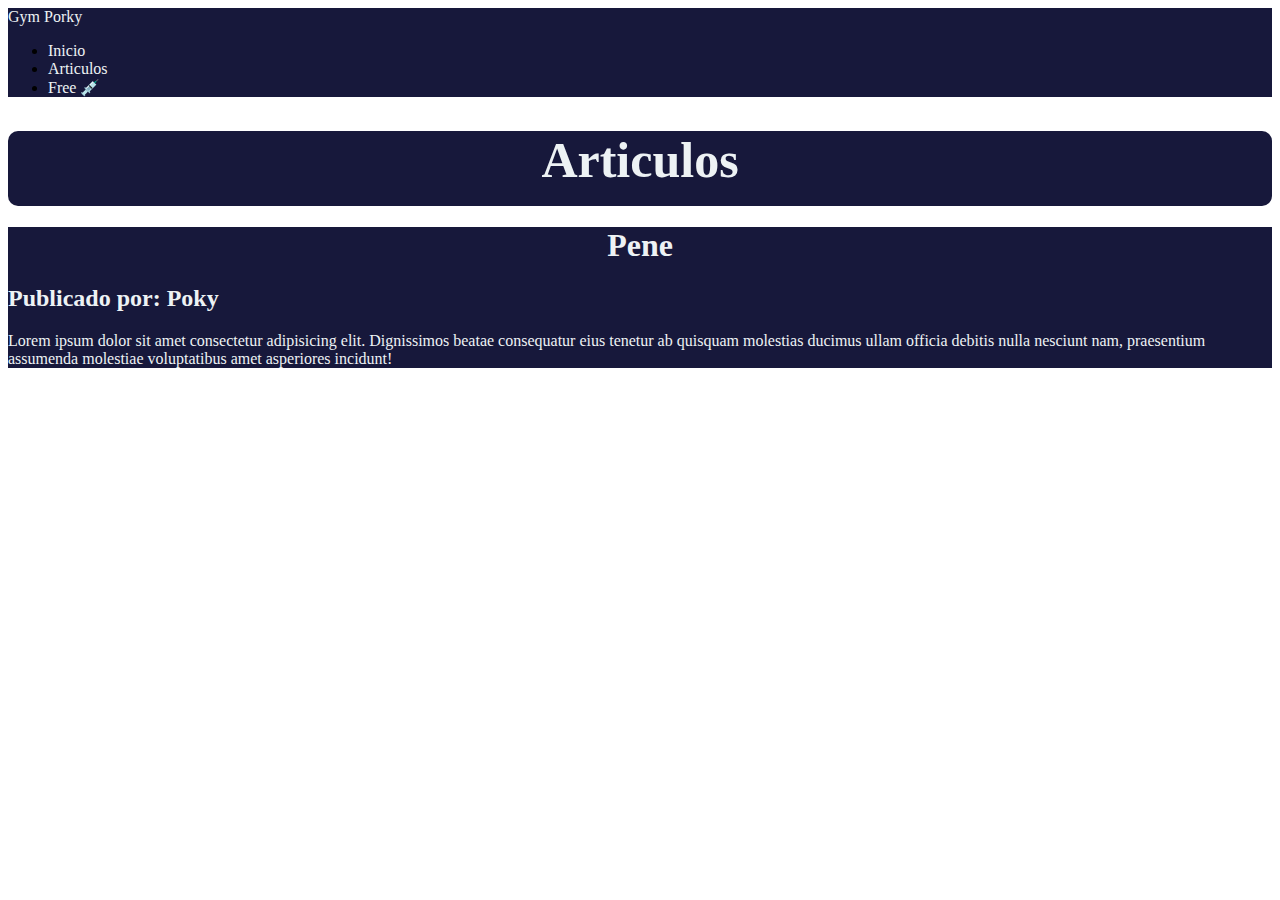
==== articles.html @ 3668c2da "Empece wl index responsive" ====
<!DOCTYPE html>
<html lang="en">
<head>
    <meta charset="UTF-8">
    <meta name="viewport" content="width=device-width, initial-scale=1.0">
    <title>Articulos</title>
    <link rel="stylesheet" href="styles.css">
</head>

<body>
    <div class="container-fluid">

        <header> <!--Le pusimos row al header pq sino te mete un padding de 12 px que no se puede sacar -->        
            <!--Checkear si esta bien esta navbar troll :v -->
            <nav class="navbar navbar-expand-lg navegacion-barra fixed-top">
                <div class="container-fluid">
                    <a class="navbar-brand" href="#">Gym Porky</a>
                    <div class="collapse navbar-collapse justify-content-end" id="navbarNav">
                        <ul class="navbar-nav">
                            <li class="nav-item">
                                <a class="nav-link" href="https://es.wikipedia.org/wiki/Bal%C3%B3n_de_Oro" target="_blank">Inicio</a>
                            </li>
                            <li class="nav-item">
                                <a class="nav-link" href="#">Articulos</a>
                            </li>
                            <li class="nav-item">
                                <a class="nav-link" href="#">Free 💉</a>
                            </li>
                        </ul>
                    </div>
                </div>
            </nav>
        </header>


            <main>

                <div class="row mt-5">
                    <div class="col-lg-10 titulos-banner mx-auto mt-5 mb-5"> <!--Fijarse como agregar más margin que 5, HABRIA QUE SOBREESCRIBIR AL BOOTSTRAP-->
                        <h1 class="titulo-seccion" >Articulos</h1>
                    </div>
                </div>

                <section>
                    <article>

                        <div class="row ">
                            <div class="col-lg-10 mx-auto">
                                <div class="articulo">
                                    
                                    <h1 class="articulo-titulo">
                                        Pene
                                    </h1>

                                    <h2 class="d-none d-md-block">
                                        Publicado por: Poky
                                    </h2>

                                    <p class="d-none d-lg-block">
                                        Lorem ipsum dolor sit amet consectetur adipisicing elit. Dignissimos beatae consequatur eius tenetur ab quisquam molestias ducimus ullam officia debitis nulla nesciunt nam, praesentium assumenda molestiae voluptatibus amet asperiores incidunt!
                                    </p>

                                </div>
                            </div>
                        </div>
                        
                    </article>
                </section>
                
            </main>
            


    </div>
    
    <link href="https://cdn.jsdelivr.net/npm/bootstrap@5.3.2/dist/css/bootstrap.min.css" rel="stylesheet" 
    integrity="sha384-T3c6CoIi6uLrA9TneNEoa7RxnatzjcDSCmG1MXxSR1GAsXEV/Dwwykc2MPK8M2HN" crossorigin="anonymous">
    <script src="https://cdn.jsdelivr.net/npm/bootstrap@5.3.2/dist/js/bootstrap.bundle.min.js" integrity="sha384-C6RzsynM9kWDrMNeT87bh95OGNyZPhcTNXj1NW7RuBCsyN/o0jlpcV8Qyq46cDfL" crossorigin="anonymous"></script>    
</body>
</html>
---- styles.css ----
:root {
    --color-60: #EDF2F4;
    --color-30: #17183B;
    --color-10:#8FB7A1;
    --color-text:#130e01;
  }


.container-fluid {
    height: 100%;
}



.fondo {
    margin: 0;
    background-color: var(--color-60);

}

.navegacion-barra {
    background-color: var(--color-30);
}

.navegacion-barra a {
    color: var(--color-60);
}

.body {
    margin: 0,0,0,0;
}

nav a {
    text-decoration: none;
}

nav h1 {
    color: var(--color-60);
    text-align: center;
}

.texto-inico {
    font-size: 20px;
    font-family:Verdana, Geneva, Tahoma, sans-serif;
}

.titulos-banner {
    background-color: var(--color-30);
    height: 75px;
    border-radius: 10px;
}

.titulo-seccion {
    font-size: 50px;
    color: var(--color-60);
    text-align: center;

}

.rutina-contenedor {
    background-color: var(--color-30);
    height: 400px;
}


.rutina-titulo {
    color: var(--color-60);
    text-align: center;
}

.rutina-contenedor:hover {
    background-color: var(--color-10);
}

.articulo{
    background-color: var(--color-30);
    
}

.articulo h1, .articulo h2, .articulo p {
    color: var(--color-60);
}


.articulo-titulo {
    text-align: center;
}
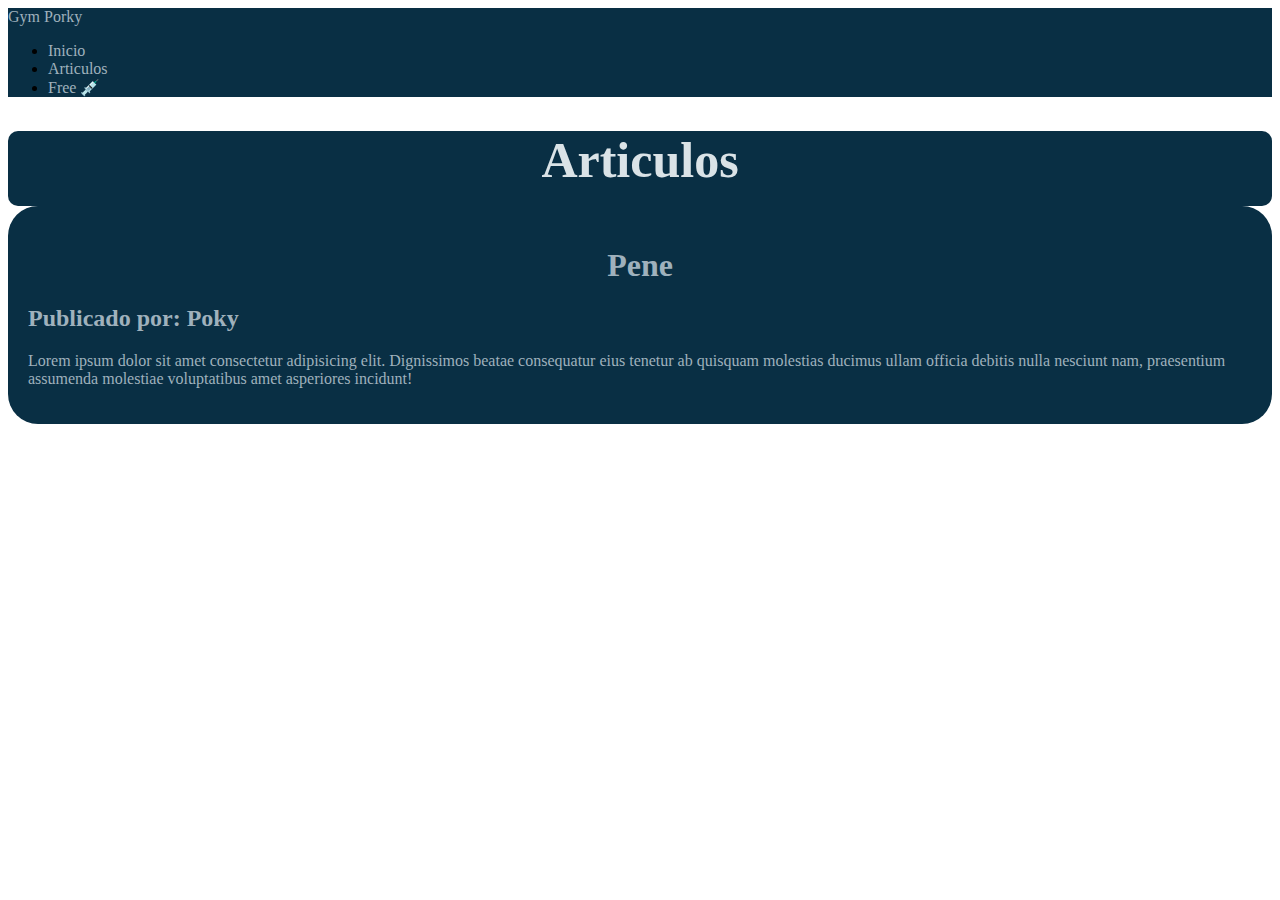
==== commit bf21c7ed: "pequeños cambios :3" ====
--- a/articles.html
+++ b/articles.html
@@ -18,7 +18,7 @@
                     <div class="collapse navbar-collapse justify-content-end" id="navbarNav">
                         <ul class="navbar-nav">
                             <li class="nav-item">
-                                <a class="nav-link" href="https://es.wikipedia.org/wiki/Bal%C3%B3n_de_Oro" target="_blank">Inicio</a>
+                                <a class="nav-link" href="/index.html">Inicio</a>
                             </li>
                             <li class="nav-item">
                                 <a class="nav-link" href="#">Articulos</a>
@@ -36,8 +36,8 @@
             <main>
 
                 <div class="row mt-5">
-                    <div class="col-lg-10 titulos-banner mx-auto mt-5 mb-5"> <!--Fijarse como agregar más margin que 5, HABRIA QUE SOBREESCRIBIR AL BOOTSTRAP-->
-                        <h1 class="titulo-seccion" >Articulos</h1>
+                    <div class="col-10 titulos-banner mx-auto mt-5 mb-5 text-center"> <!--Fijarse como agregar más margin que 5, HABRIA QUE SOBREESCRIBIR AL BOOTSTRAP-->
+                        <h1 class="titulo-seccion">Articulos</h1>
                     </div>
                 </div>
 
@@ -45,8 +45,8 @@
                     <article>
 
                         <div class="row ">
-                            <div class="col-lg-10 mx-auto">
-                                <div class="articulo">
+                            <div class="col-lg-10 mx-auto ">
+                                <div class="articulo " onclick="location.href='articulo1.html';" >
                                     
                                     <h1 class="articulo-titulo">
                                         Pene
@@ -65,6 +65,8 @@
                         </div>
                         
                     </article>
+
+                    
                 </section>
                 
             </main>
--- a/styles.css
+++ b/styles.css
@@ -1,9 +1,14 @@
+/*https://coolors.co/9fb1bc-1f5673-4aad52 paleta nashe */
 :root {
-    --color-60: #EDF2F4;
-    --color-30: #17183B;
-    --color-10:#8FB7A1;
-    --color-text:#130e01;
+    
+    --color-60: #9FB1BC;
+    --color-30: #092f44;
+    --color-10:#4caf50;
+    --color-text:#080B0C;
+    --color-text-light: #DAE3E7;
+    --color-footer: #092f44
   }
+
 
 
 .container-fluid {
@@ -42,18 +47,23 @@
 .texto-inico {
     font-size: 20px;
     font-family:Verdana, Geneva, Tahoma, sans-serif;
+    color: var(--color-text);
+
 }
 
 .titulos-banner {
     background-color: var(--color-30);
-    height: 75px;
+    min-height: 75px;
     border-radius: 10px;
+    color: var(--color-text-light);
+
 }
 
 .titulo-seccion {
     font-size: 50px;
-    color: var(--color-60);
+    color: var(--color-text-light);
     text-align: center;
+    
 
 }
 
@@ -66,15 +76,26 @@
 .rutina-titulo {
     color: var(--color-60);
     text-align: center;
+    color: var(--color-text-light);
+
 }
 
 .rutina-contenedor:hover {
-    background-color: var(--color-10);
+    cursor: pointer;
+
 }
 
 .articulo{
     background-color: var(--color-30);
-    
+    border-radius: 30px;
+    padding: 20px;
+}
+
+.articulo:hover {
+    background-color:rgb(15, 107, 156);
+    transition: 1s;
+    cursor: pointer;
+
 }
 
 .articulo h1, .articulo h2, .articulo p {
@@ -84,4 +105,42 @@
 
 .articulo-titulo {
     text-align: center;
+    color: var(--color-text-light);
+
 }
+
+.margen-izquierda {
+    margin-left: 40px;
+}
+
+
+.margen-derecha {
+    margin-right: 200px;
+}
+
+.penne {
+    background-color: pink;
+}
+
+footer {
+    background-color: var(--color-footer);
+    width: 100%;
+}
+
+.row-contenedor h1{
+    font-weight: bold;
+    
+}
+
+.row-contenedor h1{
+    font-weight: bold;
+}
+
+.row-contenedor p {
+    font-weight: 600;
+    font-size: larger;
+}
+
+.porky-color-claro {
+    color: var(--color-text-light);
+}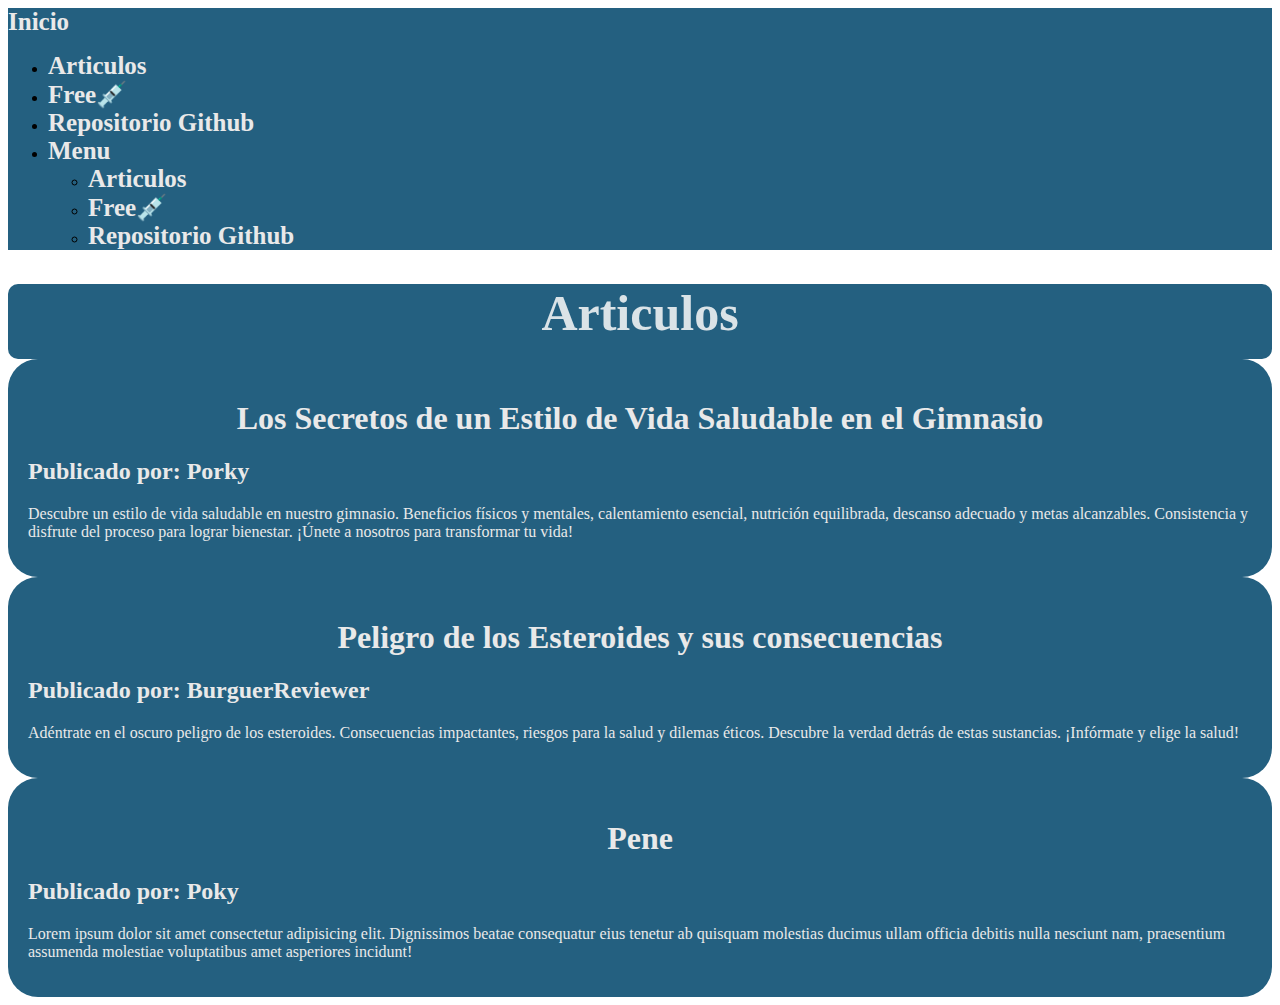
==== commit 7e086465: "cambios desde el gpu del guijjaro" ====
--- a/articles.html
+++ b/articles.html
@@ -10,26 +10,39 @@
 <body>
     <div class="container-fluid">
 
-        <header> <!--Le pusimos row al header pq sino te mete un padding de 12 px que no se puede sacar -->        
-            <!--Checkear si esta bien esta navbar troll :v -->
-            <nav class="navbar navbar-expand-lg navegacion-barra fixed-top">
-                <div class="container-fluid">
-                    <a class="navbar-brand" href="#">Gym Porky</a>
+        <header>
+
+            <nav class="navbar navbar-expand navegacion-barra fixed-top row px-5">
+                <div class="container-fluid item-link-nav">
+                    <a class="navbar-brand" href="index.html">Inicio</a>
                     <div class="collapse navbar-collapse justify-content-end" id="navbarNav">
-                        <ul class="navbar-nav">
-                            <li class="nav-item">
-                                <a class="nav-link" href="/index.html">Inicio</a>
+                        <ul class="navbar-nav">  
+                            <li class="nav-item d-none d-lg-block">
+                                <a class="nav-link" href="articles.html">Articulos</a>
                             </li>
-                            <li class="nav-item">
-                                <a class="nav-link" href="#">Articulos</a>
+                            <li class="nav-item d-none d-lg-block">
+                                <a class="nav-link" href="https://www.youtube.com/watch?v=uHgt8giw1LY" target="_blank">Free💉</a>
                             </li>
-                            <li class="nav-item">
-                                <a class="nav-link" href="#">Free 💉</a>
+                            <li class="nav-item d-none d-lg-block">
+                                <a class="nav-link" href="https://github.com/darthpedroo/TpMiraglia" target="_blank">Repositorio Github</a>
                             </li>
+
+                            <li class="nav-item dropdown d-md-block d-lg-none">
+                                <a class="nav-link dropdown-toggle" href="#" id="navbarDarkDropdownMenuLink" role="button" data-bs-toggle="dropdown" aria-expanded="false">
+                                  Menu
+                                </a>
+                                <ul class="dropdown-menu dropdown-menu-dark" aria-labelledby="navbarDarkDropdownMenuLink">
+                                  <li><a class="nav-link" href="/articles.html">Articulos</a></li>
+                                  <li><a class="nav-link" href="https://www.youtube.com/watch?v=uHgt8giw1LY" target="_blank">Free💉</a></li>
+                                  <li><a class="nav-link" href="https://github.com/darthpedroo/TpMiraglia" target="_blank">Repositorio Github</a></li>
+                                </ul>
+                              </li>
+
                         </ul>
                     </div>
                 </div>
             </nav>
+            
         </header>
 
 
@@ -44,9 +57,68 @@
                 <section>
                     <article>
 
-                        <div class="row ">
+                        <div class="row my-5">
                             <div class="col-lg-10 mx-auto ">
                                 <div class="articulo " onclick="location.href='articulo1.html';" >
+                                    
+                                    <h1 class="articulo-titulo">
+                                        Los Secretos de un Estilo de Vida Saludable en el Gimnasio
+
+                                    </h1>
+
+                                    <h2 class="d-none d-md-block">
+                                        Publicado por: Porky
+                                    </h2>
+
+                                    <p class="d-none d-lg-block">
+                                        Descubre un estilo de vida saludable en nuestro gimnasio. Beneficios físicos y mentales, calentamiento esencial, nutrición equilibrada, descanso adecuado y metas alcanzables. Consistencia y disfrute del proceso para lograr bienestar. ¡Únete a nosotros para transformar tu vida!
+
+                                    </p>
+
+                                </div>
+                            </div>
+                        </div>
+                        
+                    </article>
+
+                    
+                </section>
+
+                <section>
+                    <article>
+
+                        <div class="row my-5">
+                            <div class="col-lg-10 mx-auto ">
+                                <div class="articulo " onclick="location.href='articulo2.html';" >
+                                    
+                                    <h1 class="articulo-titulo">
+                                        Peligro de los Esteroides y sus consecuencias
+
+                                    </h1>
+
+                                    <h2 class="d-none d-md-block">
+                                        Publicado por: BurguerReviewer
+                                    </h2>
+
+                                    <p class="d-none d-lg-block">
+                                        Adéntrate en el oscuro peligro de los esteroides. Consecuencias impactantes, riesgos para la salud y dilemas éticos. Descubre la verdad detrás de estas sustancias. ¡Infórmate y elige la salud!
+                                    </p>
+
+                                </div>
+                            </div>
+                        </div>
+                        
+                    </article>
+
+                    
+                </section>
+
+                <section>
+                    <article>
+
+                        <div class="row my-5">
+                            <div class="col-lg-10 mx-auto ">
+                                <div class="articulo " onclick="location.href='articulo3.html';" >
                                     
                                     <h1 class="articulo-titulo">
                                         Pene
@@ -68,6 +140,8 @@
 
                     
                 </section>
+
+                
                 
             </main>
             
--- a/styles.css
+++ b/styles.css
@@ -1,8 +1,8 @@
 /*https://coolors.co/9fb1bc-1f5673-4aad52 paleta nashe */
 :root {
     
-    --color-60: #9FB1BC;
-    --color-30: #092f44;
+    --color-60: #e9e9e9;
+    --color-30: #246080;
     --color-10:#4caf50;
     --color-text:#080B0C;
     --color-text-light: #DAE3E7;
@@ -20,6 +20,12 @@
 .fondo {
     margin: 0;
     background-color: var(--color-60);
+
+} 
+
+.fondo-lista li {
+    background-color: #bad2e0;
+    border-color: var(--color-30);
 
 }
 
@@ -70,6 +76,8 @@
 .rutina-contenedor {
     background-color: var(--color-30);
     height: 400px;
+    border-radius: 5px;
+
 }
 
 
@@ -82,7 +90,15 @@
 
 .rutina-contenedor:hover {
     cursor: pointer;
+}
 
+.rutina-contenedor img  {
+    filter: grayscale(100%);
+    transition: filter 0.3s;
+}
+
+.rutina-contenedor:hover img {
+    filter: none;
 }
 
 .articulo{
@@ -143,4 +159,21 @@
 
 .porky-color-claro {
     color: var(--color-text-light);
+}
+
+.item-link-nav a{
+    font-weight: bold;
+    font-size: 25px;
+}
+
+
+/*Sobreescribir colores de las flechitas carousel*/
+
+.carousel-control-next,
+.carousel-control-prev /*, .carousel-indicators */ {
+    filter: invert(100%);
+}
+
+.rutina-imagen {
+    max-width: 600px;
 }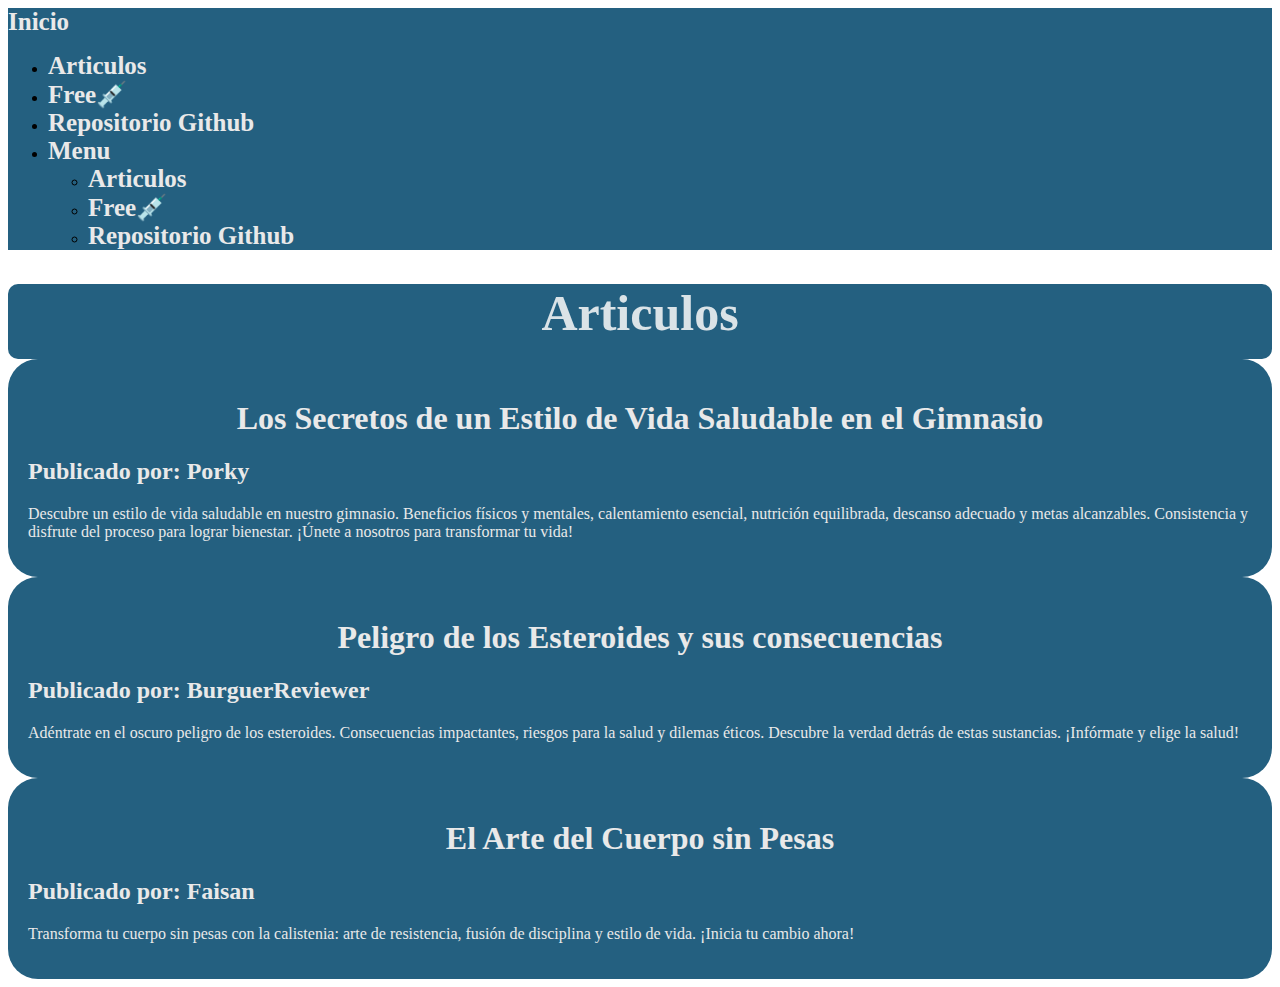
==== commit f4aa6ae5: "agreuge las fotos y cambie los articulos" ====
--- a/articles.html
+++ b/articles.html
@@ -121,15 +121,15 @@
                                 <div class="articulo " onclick="location.href='articulo3.html';" >
                                     
                                     <h1 class="articulo-titulo">
-                                        Pene
+                                        El Arte del Cuerpo sin Pesas
                                     </h1>
 
                                     <h2 class="d-none d-md-block">
-                                        Publicado por: Poky
+                                        Publicado por: Faisan
                                     </h2>
 
                                     <p class="d-none d-lg-block">
-                                        Lorem ipsum dolor sit amet consectetur adipisicing elit. Dignissimos beatae consequatur eius tenetur ab quisquam molestias ducimus ullam officia debitis nulla nesciunt nam, praesentium assumenda molestiae voluptatibus amet asperiores incidunt!
+                                        Transforma tu cuerpo sin pesas con la calistenia: arte de resistencia, fusión de disciplina y estilo de vida. ¡Inicia tu cambio ahora!
                                     </p>
 
                                 </div>
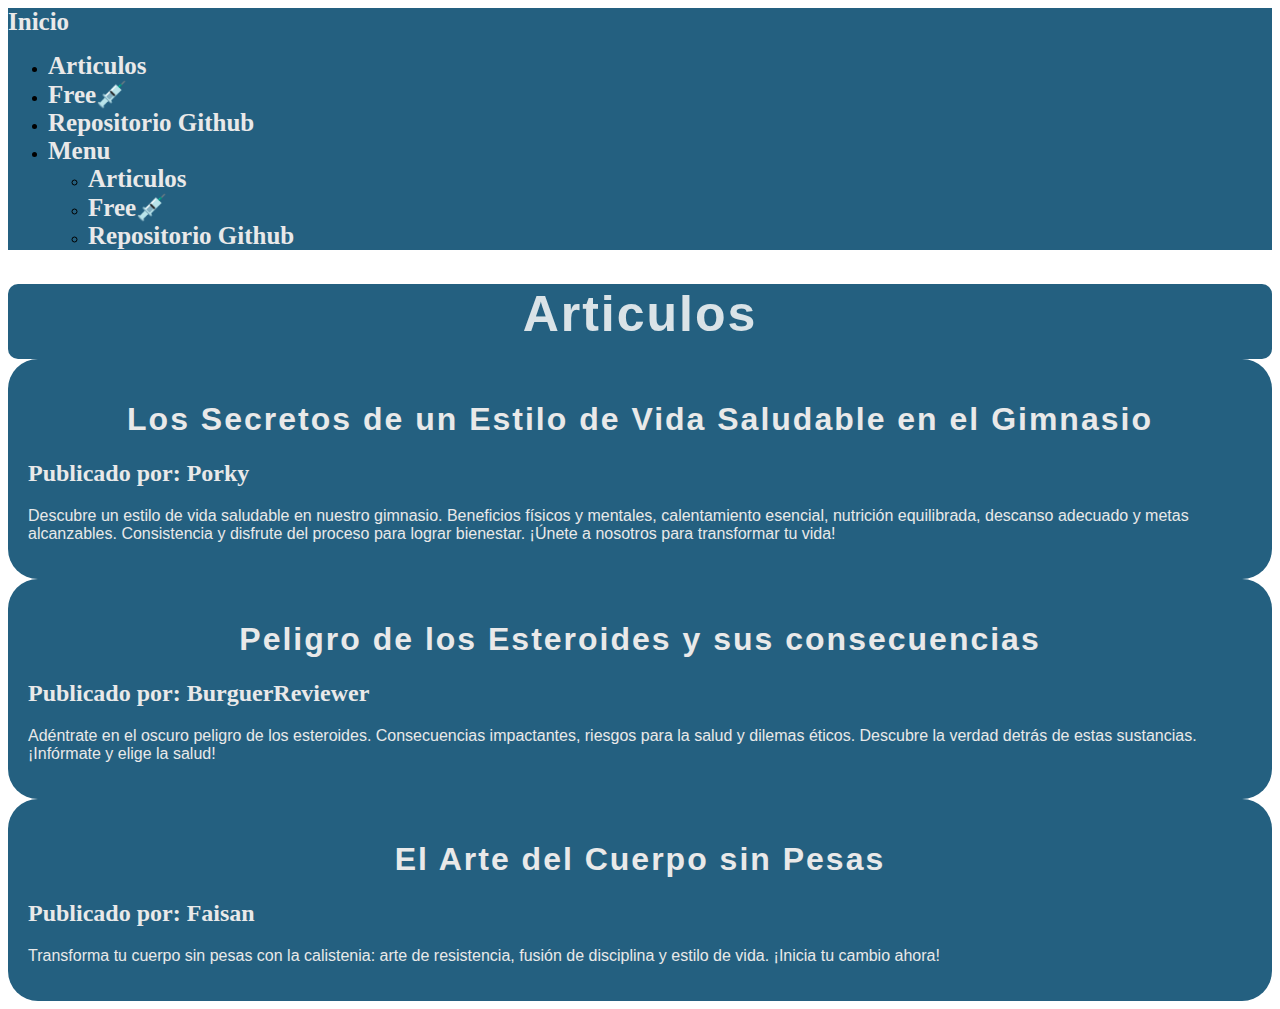
==== commit c3bfdfc4: "modifique algunas fuentes y algunas coas s" ====
--- a/articles.html
+++ b/articles.html
@@ -49,7 +49,7 @@
             <main>
 
                 <div class="row mt-5">
-                    <div class="col-10 titulos-banner mx-auto mt-5 mb-5 text-center"> <!--Fijarse como agregar más margin que 5, HABRIA QUE SOBREESCRIBIR AL BOOTSTRAP-->
+                    <div class="col-10 titulos-banner mx-auto mt-5 mb-5 text-center d-flex align-items-center justify-content-center"> <!--Fijarse como agregar más margin que 5, HABRIA QUE SOBREESCRIBIR AL BOOTSTRAP-->
                         <h1 class="titulo-seccion">Articulos</h1>
                     </div>
                 </div>
@@ -58,12 +58,11 @@
                     <article>
 
                         <div class="row my-5">
-                            <div class="col-lg-10 mx-auto ">
-                                <div class="articulo " onclick="location.href='articulo1.html';" >
+                            <div class="col-lg-10 mx-auto d-flex align-items-center justify-content-center">
+                                <div class="articulo" onclick="location.href='articulo1.html';" >
                                     
                                     <h1 class="articulo-titulo">
                                         Los Secretos de un Estilo de Vida Saludable en el Gimnasio
-
                                     </h1>
 
                                     <h2 class="d-none d-md-block">
--- a/styles.css
+++ b/styles.css
@@ -50,8 +50,9 @@
     text-align: center;
 }
 
-.texto-inico {
+.texto-parrafo {
     font-size: 20px;
+    text-align: justify;
     font-family:Verdana, Geneva, Tahoma, sans-serif;
     color: var(--color-text);
 
@@ -66,26 +67,28 @@
 }
 
 .titulo-seccion {
-    font-size: 50px;
-    color: var(--color-text-light);
-    text-align: center;
-    
-
-}
+    font-weight: 700; 
+    font-family: 'Segoe UI', Tahoma, Geneva, Verdana, sans-serif; 
+    letter-spacing: 2px; 
+    line-height: 1.2; 
+    text-align: center;
+}
+
+
 
 .rutina-contenedor {
     background-color: var(--color-30);
-    height: 400px;
     border-radius: 5px;
-
+    
 }
 
 
 .rutina-titulo {
-    color: var(--color-60);
-    text-align: center;
     color: var(--color-text-light);
-
+    text-align: center;
+    font-family: 'Open Sans', Arial, sans-serif; /* Another safe font stack for smaller text */
+    font-weight: 500; 
+    letter-spacing: 1px; 
 }
 
 .rutina-contenedor:hover {
@@ -107,6 +110,13 @@
     padding: 20px;
 }
 
+
+
+.articulo p {
+    font-family:Verdana, Geneva, Tahoma, sans-serif;
+
+}
+
 .articulo:hover {
     background-color:rgb(15, 107, 156);
     transition: 1s;
@@ -116,12 +126,18 @@
 
 .articulo h1, .articulo h2, .articulo p {
     color: var(--color-60);
+
 }
 
 
 .articulo-titulo {
     text-align: center;
     color: var(--color-text-light);
+    font-weight: 700; 
+    font-family: 'Segoe UI', Tahoma, Geneva, Verdana, sans-serif; 
+    letter-spacing: 2px; 
+    line-height: 1.2; 
+    text-align: center;
 
 }
 
@@ -176,4 +192,124 @@
 
 .rutina-imagen {
     max-width: 600px;
-}+}
+
+.mt-6 {
+    margin-top: 5rem !important; 
+}
+
+
+
+.contenedor-articulo p {
+    text-align: justify;
+    font-family:Verdana, Geneva, Tahoma, sans-serif;
+    
+}
+
+.contenedor-articulo h1  {
+    text-wrap: balance;
+    text-align: center;
+    font-weight: bolder; 
+    font-family: 'Segoe UI', Tahoma, Geneva, Verdana, sans-serif; 
+    letter-spacing: 2px; 
+    line-height: 1.2; 
+    text-align: center;
+    
+}
+
+.contenedor-articulo h2  {
+    text-wrap: balance;
+    text-align: center;
+    font-weight: 600; 
+    font-family: 'Segoe UI', Tahoma, Geneva, Verdana, sans-serif; 
+    letter-spacing: 2px; 
+    line-height: 1.2; 
+    text-align: center;
+    
+}
+
+
+.contenedor-rutina p {
+    text-align: justify;
+
+}
+
+.contenedor-objetivos h1 {
+    text-align: center;
+    text-wrap: balance;
+
+}
+
+@media only screen and (max-width: 320px) {
+    .texto-parrafo {
+      font-size: 14px;
+    }
+
+    .titulo-seccion {
+        font-size: 30px;
+    }
+
+    .contenedor-articulo h1, .contenedor-articulo h2 {
+        font-size: 12px;
+    }
+
+    .contenedor-rutina h2 {
+        font-size: 16px;
+        text-wrap: balance;
+    }
+
+  }
+
+  @media only screen and (min-width: 321px) and (max-width: 600px) {
+    .texto-parrafo {
+      font-size: 14px;
+    }
+
+    .titulo-seccion {
+        font-size: 30px;
+    }
+
+    .contenedor-articulo h1, .contenedor-articulo h2 {
+        font-size: 25px;
+    }
+
+    .contenedor-rutina p {
+        font-size: 18px;
+    }
+
+    
+  }
+  
+  
+  @media only screen and (min-width: 601px) and (max-width: 1024px) {
+    .texto-parrafo {
+      font-size: 18px;
+    }
+    .titulo-seccion {
+        font-size: 40px;
+    }
+    .contenedor-articulo h1, .contenedor-articulo h2 {
+        font-size: 30px;
+    }
+
+    .contenedor-rutina p {
+        font-size: 25px;
+    }
+  }
+  
+  
+  @media only screen and (min-width: 1025px) {
+    .texto-parrafo {
+      font-size: 20px;
+    }
+    .titulo-seccion {
+        font-size: 50px;
+    }
+    .contenedor-articulo h1, .contenedor-articulo h2 {
+        font-size: 50px;
+    }
+
+    .contenedor-rutina p {
+        font-size: 25px;
+    }
+  }